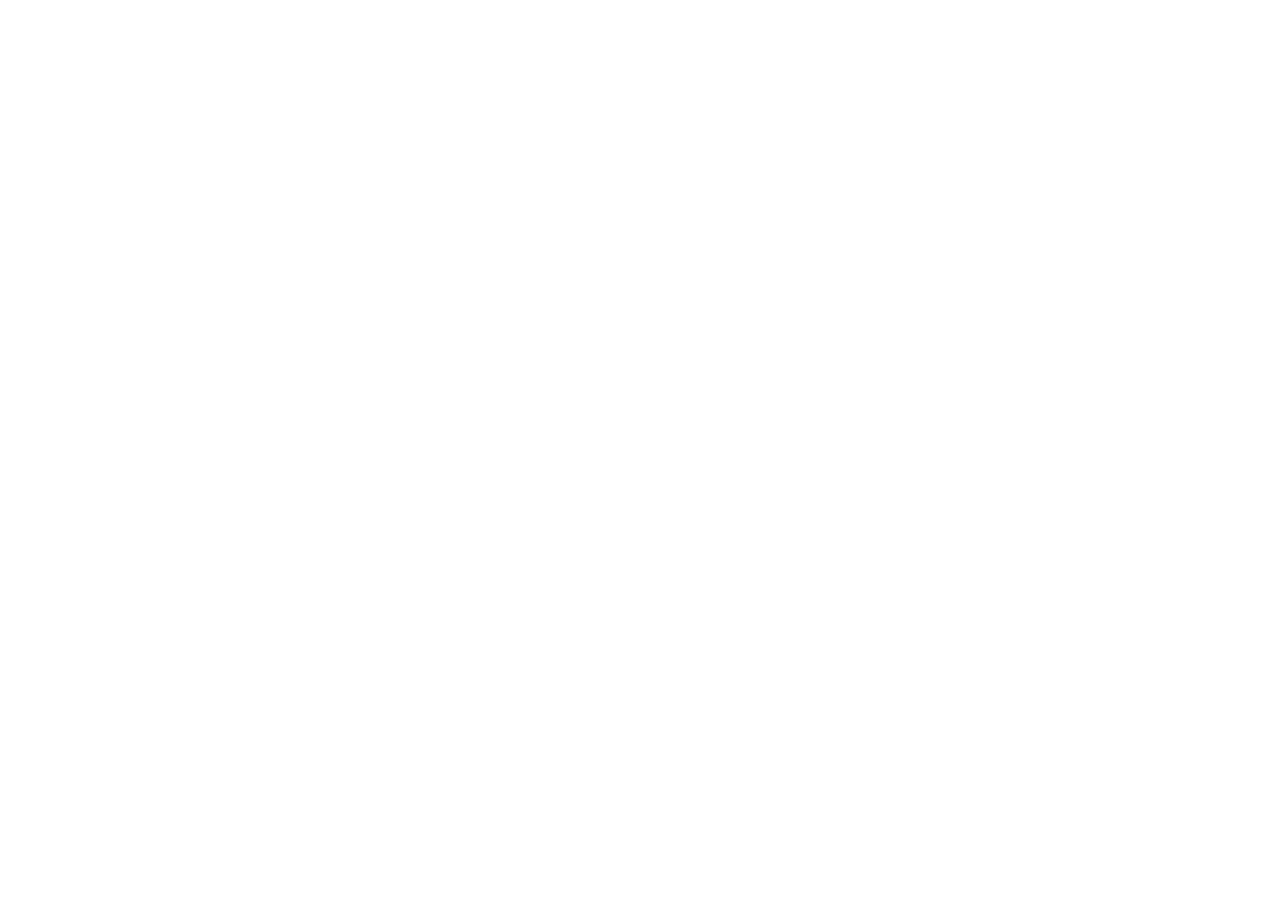
==== index.html @ 4f350e32 "feat: add basic file structure (Sun, May 15, 2022 02:07:50 PM)" ====
<!DOCTYPE html>
<html lang="en">
  <head>
    <meta charset="UTF-8" />
    <meta http-equiv="X-UA-Compatible" content="IE=edge" />
    <meta name="viewport" content="width=device-width, initial-scale=1.0" />
    <title>CSS Mem Slider</title>
    <link rel="stylesheet" href="css/style.css" />
  </head>
  <body>
  </body>
</html>
---- css/style.css ----
:root {

}

* {
  box-sizing: border-box;
}

body,
ul,
figure,
figcaption,
picture {
  margin: 0;
  padding: 0;
}

img {
  margin: 0;
}

ul {
  list-style-type: none;
}

[type="radio"] {
  display: flex;
  width: 0;
  height: 0;
  margin: 0;
}
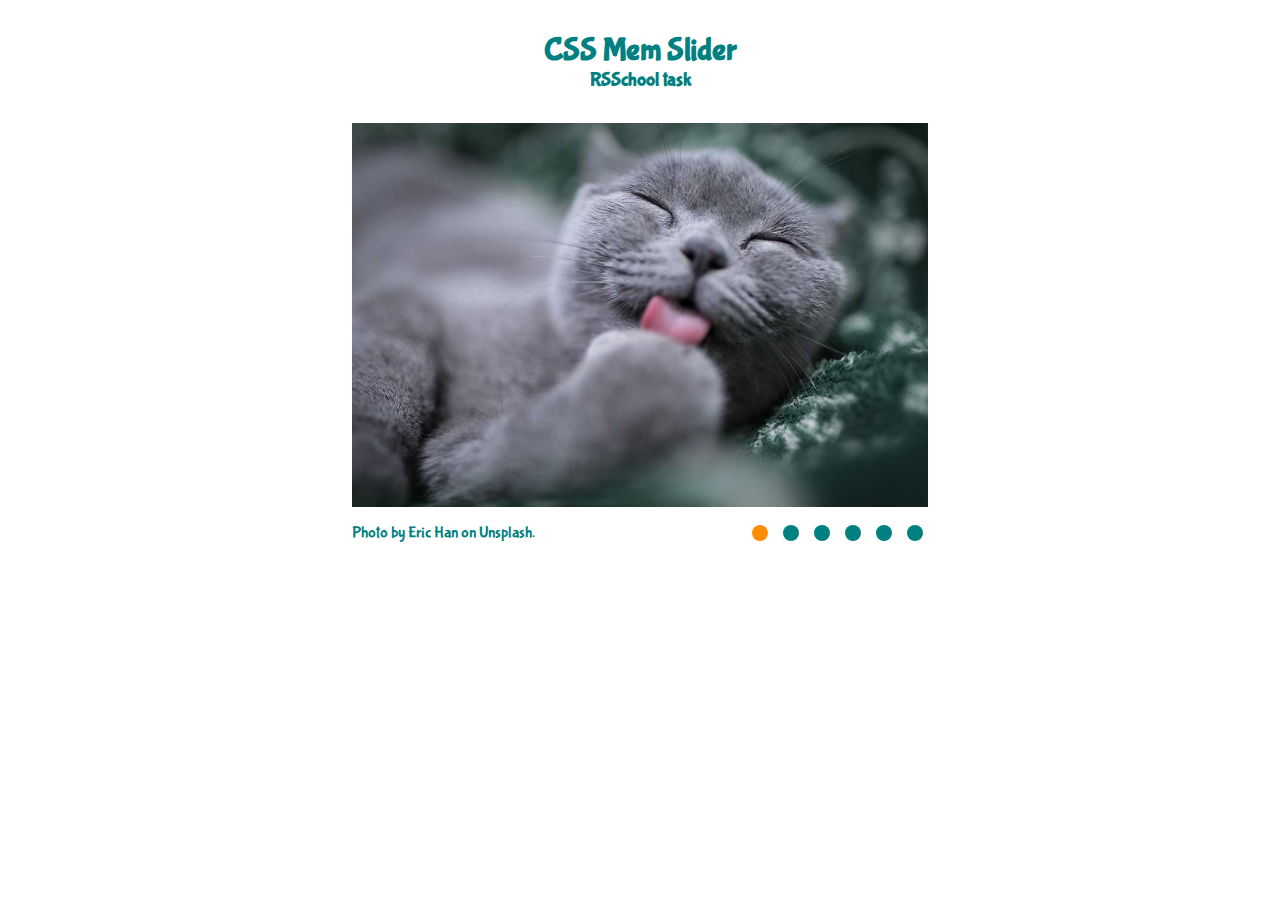
==== commit f39d5884: "feat: add basic html, css, image, include google fonts (Sun, May 15, 2022 03:07:11 PM)" ====
--- a/index.html
+++ b/index.html
@@ -5,8 +5,56 @@
     <meta http-equiv="X-UA-Compatible" content="IE=edge" />
     <meta name="viewport" content="width=device-width, initial-scale=1.0" />
     <title>CSS Mem Slider</title>
+    <link rel="preconnect" href="https://fonts.googleapis.com">
+    <link rel="preconnect" href="https://fonts.gstatic.com" crossorigin>
+    <link href="https://fonts.googleapis.com/css2?family=Bubblegum+Sans&display=swap" rel="stylesheet">
     <link rel="stylesheet" href="css/style.css" />
   </head>
   <body>
+    <header>
+      <h1>CSS Mem Slider</h1>
+      <h3>RSSchool task</h3>
+    </header>
+    <main class="slider">
+      <input id="slide-1" type="radio" name="slides" checked/>
+      <input id="slide-2" type="radio" name="slides"/>
+      <input id="slide-3" type="radio" name="slides"/>
+      <input id="slide-4" type="radio" name="slides"/>
+      <input id="slide-5" type="radio" name="slides"/>
+      <input id="slide-6" type="radio" name="slides"/>
+      <ul class="slider__images">
+        <li>
+          <picture>
+            <img src="images/eric-han-Hd7vwFzZpH0-unsplash-960.jpg" alt="Photo by Eric Han on Unsplash"/>
+          </picture>
+        </li>
+      </ul>
+      <div class="slider__inner">
+        <ul class="slider__captions">
+          <li><p>Photo by <a href="https://unsplash.com/@madeyes" target="_blank">Eric Han</a> on <a href="https://unsplash.com/" target="_blank">Unsplash</a>.</p></li>
+        </ul>
+        <ul class="slider__navigation">
+          <li>
+            <label for="slide-1"><span></span></label>
+          </li>
+          <li>
+            <label for="slide-2"><span></span></label>
+          </li>
+          <li>
+            <label for="slide-3"><span></span></label>
+          </li>
+          <li>
+            <label for="slide-4"><span></span></label>
+          </li>
+          <li>
+            <label for="slide-5"><span></span></label>
+          </li>
+          <li>
+            <label for="slide-6"><span></span></label>
+          </li>
+          
+        </ul>
+      </div>
+    </main>
   </body>
 </html>
--- a/css/style.css
+++ b/css/style.css
@@ -1,5 +1,20 @@
+/* 
+  1200px => 75rem
+  960px => 60rem
+  640px => 40rem
+*/
+
 :root {
+  /* Sizes */
+    --container-width: 40rem;
+    --container-gap: 2rem;
+    --navigation__gap: .3125rem; /* 10px */
+    --button--size: 2rem;
 
+  /* Colora */
+  --color--1: teal;
+  --color--2: darkorange;
+  --color--link: var(--color--2);
 }
 
 * {
@@ -10,17 +25,41 @@
 ul,
 figure,
 figcaption,
-picture {
+picture,
+p,
+h1,
+h3 {
   margin: 0;
   padding: 0;
 }
 
+body {
+  font-family: 'Bubblegum Sans', cursive;
+  color: var(--color--1);
+}
+
+picture {
+  display: block;
+  font-size: 0; /* fix fantom bottom margin */
+}
+
 img {
   margin: 0;
+  width: 100%;
 }
 
 ul {
   list-style-type: none;
+}
+
+a {
+  text-decoration: none;
+  color: currentColor;  
+  transition: color .3s;
+}
+
+a:hover {
+  color: var(--color--link);
 }
 
 [type="radio"] {
@@ -29,3 +68,112 @@
   height: 0;
   margin: 0;
 }
+
+header {
+  padding: 2rem var(--container-gap);
+  text-align: center;
+}
+
+/* 
+  Container 
+*/
+header,
+.slider {
+  max-width: var(--container-width);
+  margin: 0 auto;
+}
+
+.slider {
+  padding: 0 var(--container-gap);
+}
+
+.slider__inner {
+  display: flex;
+  justify-content: space-between;
+  align-items: center;
+}
+
+/* 
+  Images 
+*/
+
+.slider__images {}
+
+/* 
+  Captions 
+*/
+
+.slider__captions {
+  display: flex;
+  flex: 1 0 auto;
+  padding: 1rem 1rem 1rem 0;
+}
+
+.slider__captions li {
+  /* opacity: 0; */
+}
+
+/* 
+  Navigation 
+*/
+
+.slider__navigation {
+  display: flex;
+  flex-direction: row;
+}
+
+.slider__navigation li {
+}
+
+.slider__navigation li:not(:last-child) {
+  margin-right: var(--navigation__gap);
+}
+
+label {
+  display: flex;
+  justify-content: center;
+  align-items: center;
+  height: var(--button--size);
+  cursor: pointer;
+}
+
+label span {
+  display: block;
+  width: 1rem;
+  height: 1rem;
+  margin: 0 .3125rem;
+  border-radius: 50%;
+  background-color: currentColor;
+}
+
+/* 
+  Actions 
+*/
+
+#slide-1:checked ~ .slider__inner li:nth-child(1) span {
+  background-color: var(--color--2);
+}
+#slide-2:checked ~ .slider__inner li:nth-child(2) span {
+  background-color: var(--color--2);
+}
+#slide-3:checked ~ .slider__inner li:nth-child(3) span {
+  background-color: var(--color--2);
+}
+#slide-4:checked ~ .slider__inner li:nth-child(4) span {
+  background-color: var(--color--2);
+}
+#slide-5:checked ~ .slider__inner li:nth-child(5) span {
+  background-color: var(--color--2);
+}
+#slide-6:checked ~ .slider__inner li:nth-child(6) span {
+  background-color: var(--color--2);
+}
+
+/* 
+  Animations 
+*/
+
+@keyframes animationName {
+  0% {}
+  100% {}
+}
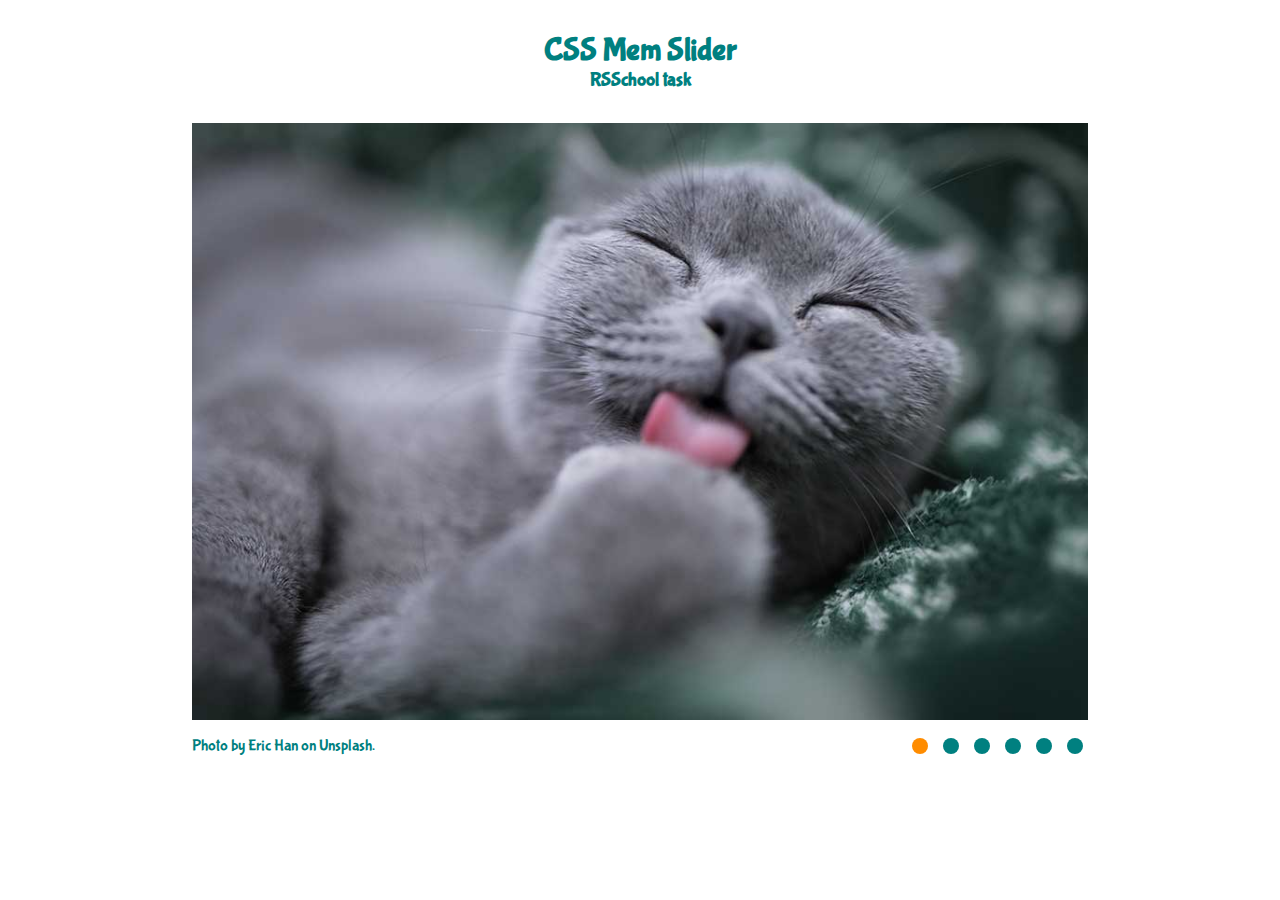
==== commit 00763c2d: "feat: add images, captions, customize slider functionality (Sun, May 15, 2022 03:52:53 PM)" ====
--- a/index.html
+++ b/index.html
@@ -28,10 +28,42 @@
             <img src="images/eric-han-Hd7vwFzZpH0-unsplash-960.jpg" alt="Photo by Eric Han on Unsplash"/>
           </picture>
         </li>
+        <li>
+          <picture>
+            <img src="images/jacalyn-beales-CKsDMYPDgCs-unsplash-960.jpg" alt="Photo by Jacalyn Beales on Unsplash"/>
+          </picture>
+        </li>
+        <li>
+          <picture>
+            <img src="images/manki-kim-2Nca6Aum17o-unsplash-960.jpg" alt="Photo by Manki Kim on Unsplash"/>
+          </picture>
+        </li>
+        <li>
+          <picture>
+            <img src="images/marko-blazevic-zBvVuRJ71vU-unsplash-960.jpg" alt="Photo by Marko Blažević on Unsplash"/>
+          </picture>
+        </li>
+        <li>
+          <picture>
+            <img src="images/tran-mau-tri-tam--81lVsfM4gQ-unsplash-960.jpg"  alt="Photo by Tran Mau Tri Tam on Unsplash"/>
+          </picture>
+        </li>
+        <li>
+          <picture>
+            <img src="images/yang-shuo-G4A14c4leT4-unsplash-960.jpg"  alt="Photo by Yang Shuo on Unsplash"/>
+          </picture>
+        </li>
+        
       </ul>
       <div class="slider__inner">
         <ul class="slider__captions">
           <li><p>Photo by <a href="https://unsplash.com/@madeyes" target="_blank">Eric Han</a> on <a href="https://unsplash.com/" target="_blank">Unsplash</a>.</p></li>
+          <li><p>Photo by <a href="https://unsplash.com/@jacalynbeales" target="_blank">Jacalyn Beales</a> on <a href="https://unsplash.com/" target="_blank">Unsplash</a>.</p></li>
+          <li><p>Photo by <a href="https://unsplash.com/@kimdonkey" target="_blank">Manki Kim</a> on <a href="https://unsplash.com/" target="_blank">Unsplash</a>.</p></li>
+          <li><p>Photo by <a href="https://unsplash.com/@kerber" target="_blank">Marko Blažević</a> on <a href="https://unsplash.com/" target="_blank">Unsplash</a>.</p></li>
+          <li><p>Photo by <a href="https://unsplash.com/@tranmautritam" target="_blank">Tran Mau Tri Tam</a> on <a href="https://unsplash.com/" target="_blank">Unsplash</a>.</p></li>
+          <li><p>Photo by <a href="https://unsplash.com/@yangshuo" target="_blank">Yang Shuo</a> on <a href="https://unsplash.com/" target="_blank">Unsplash</a>.</p></li>
+
         </ul>
         <ul class="slider__navigation">
           <li>
--- a/css/style.css
+++ b/css/style.css
@@ -6,7 +6,7 @@
 
 :root {
   /* Sizes */
-    --container-width: 40rem;
+    --container-width: 60rem;
     --container-gap: 2rem;
     --navigation__gap: .3125rem; /* 10px */
     --button--size: 2rem;
@@ -97,7 +97,25 @@
   Images 
 */
 
-.slider__images {}
+.slider__images {
+  display: flex;
+}
+
+.slider__images > li {
+  opacity: 0;
+}
+
+.slider__images > li:nth-child(1) {
+  margin-left: 0;
+}
+
+.slider__images > li:nth-child(2),
+.slider__images > li:nth-child(3),
+.slider__images > li:nth-child(4),
+.slider__images > li:nth-child(5),
+.slider__images > li:nth-child(6) {
+  margin-left: -100%;  
+}
 
 /* 
   Captions 
@@ -105,12 +123,24 @@
 
 .slider__captions {
   display: flex;
+  /* flex: 1 0 auto; */
+  padding: 1rem 1rem 1rem 0;
+}
+
+.slider__captions li {
+  width: 100%;
   flex: 1 0 auto;
-  padding: 1rem 1rem 1rem 0;
-}
-
-.slider__captions li {
-  /* opacity: 0; */
+  opacity: 0;
+}
+
+.slider__captions > li:nth-child(1) {}
+
+.slider__captions > li:nth-child(2),
+.slider__captions > li:nth-child(3),
+.slider__captions > li:nth-child(4),
+.slider__captions > li:nth-child(5),
+.slider__captions > li:nth-child(6) {
+  margin-left: -100%;  
 }
 
 /* 
@@ -150,6 +180,40 @@
   Actions 
 */
 
+/* images, captions */
+
+
+#slide-1:checked ~ .slider__images > :nth-child(1),
+#slide-1:checked ~ .slider__inner > .slider__captions li:nth-child(1) {
+  opacity: 1;
+}
+#slide-2:checked ~ .slider__images > :nth-child(2),
+#slide-2:checked ~ .slider__inner > .slider__captions li:nth-child(2) {
+  opacity: 1;
+}
+
+#slide-3:checked ~ .slider__images > :nth-child(3),
+#slide-3:checked ~ .slider__inner > .slider__captions li:nth-child(3) {
+  opacity: 1;
+}
+
+#slide-4:checked ~ .slider__images > :nth-child(4),
+#slide-4:checked ~ .slider__inner > .slider__captions li:nth-child(4) {
+  opacity: 1;
+}
+
+#slide-5:checked ~ .slider__images > :nth-child(5),
+#slide-5:checked ~ .slider__inner > .slider__captions li:nth-child(5) {
+  opacity: 1;
+}
+
+#slide-6:checked ~ .slider__images > :nth-child(6),
+#slide-6:checked ~ .slider__inner > .slider__captions li:nth-child(6) {
+  opacity: 1;
+}
+
+/* navigation */
+
 #slide-1:checked ~ .slider__inner li:nth-child(1) span {
   background-color: var(--color--2);
 }
@@ -168,6 +232,7 @@
 #slide-6:checked ~ .slider__inner li:nth-child(6) span {
   background-color: var(--color--2);
 }
+
 
 /* 
   Animations 
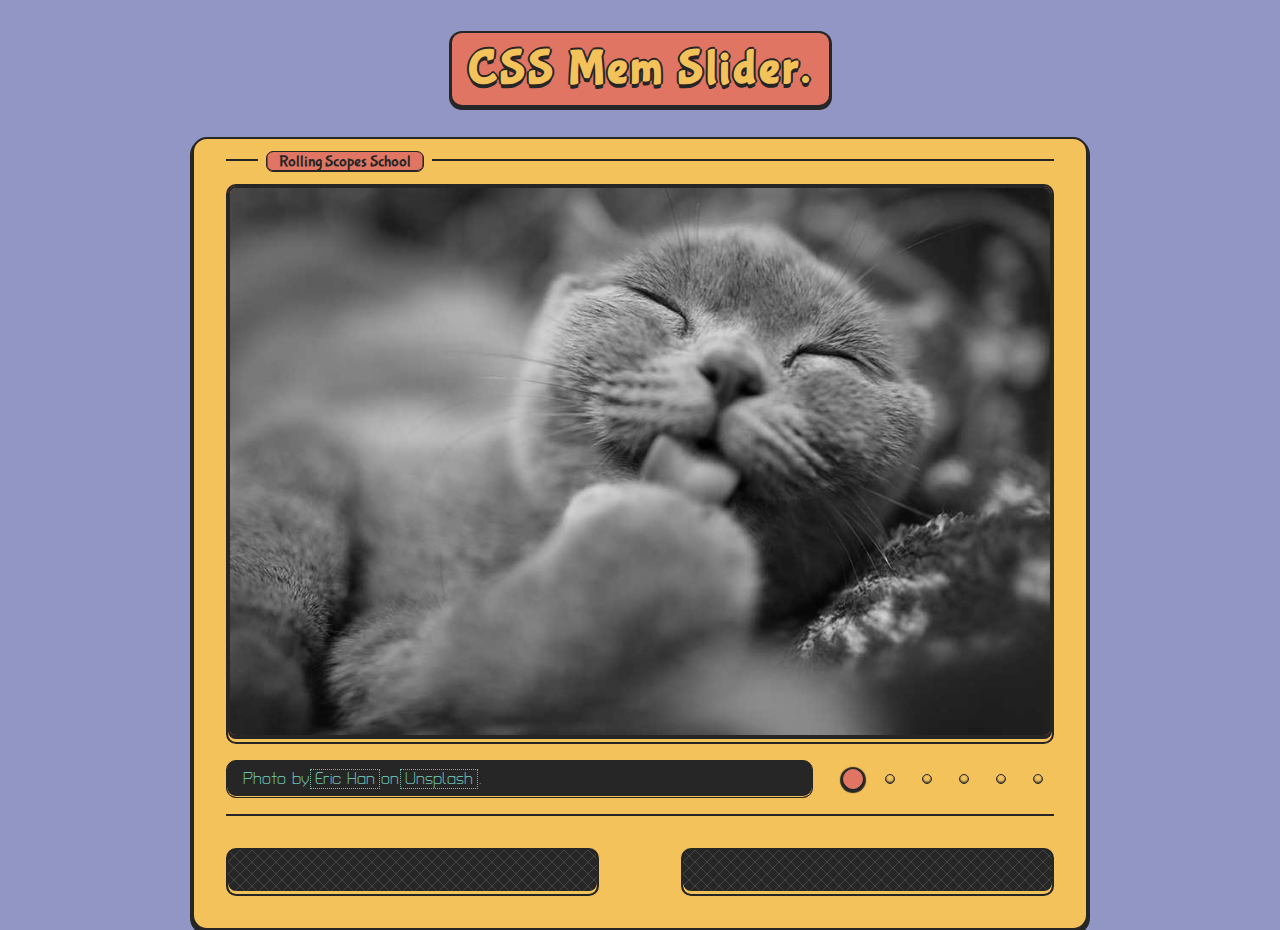
==== commit c80897ee: "refactor: change colors, add new styles, add new font (Mon, May 16, 2022 09:51:20 PM)" ====
--- a/index.html
+++ b/index.html
@@ -7,85 +7,94 @@
     <title>CSS Mem Slider</title>
     <link rel="preconnect" href="https://fonts.googleapis.com">
     <link rel="preconnect" href="https://fonts.gstatic.com" crossorigin>
-    <link href="https://fonts.googleapis.com/css2?family=Bubblegum+Sans&display=swap" rel="stylesheet">
+    <link href="https://fonts.googleapis.com/css2?family=Bubblegum+Sans&family=Turret+Road&display=swap" rel="stylesheet">
     <link rel="stylesheet" href="css/style.css" />
   </head>
   <body>
     <header>
-      <h1>CSS Mem Slider</h1>
-      <h3>RSSchool task</h3>
+      <h1>CSS Mem Slider.</h1>
     </header>
-    <main class="slider">
-      <input id="slide-1" type="radio" name="slides" checked/>
-      <input id="slide-2" type="radio" name="slides"/>
-      <input id="slide-3" type="radio" name="slides"/>
-      <input id="slide-4" type="radio" name="slides"/>
-      <input id="slide-5" type="radio" name="slides"/>
-      <input id="slide-6" type="radio" name="slides"/>
-      <ul class="slider__images">
-        <li>
-          <picture>
-            <img src="images/eric-han-Hd7vwFzZpH0-unsplash-960.jpg" alt="Photo by Eric Han on Unsplash"/>
-          </picture>
-        </li>
-        <li>
-          <picture>
-            <img src="images/jacalyn-beales-CKsDMYPDgCs-unsplash-960.jpg" alt="Photo by Jacalyn Beales on Unsplash"/>
-          </picture>
-        </li>
-        <li>
-          <picture>
-            <img src="images/manki-kim-2Nca6Aum17o-unsplash-960.jpg" alt="Photo by Manki Kim on Unsplash"/>
-          </picture>
-        </li>
-        <li>
-          <picture>
-            <img src="images/marko-blazevic-zBvVuRJ71vU-unsplash-960.jpg" alt="Photo by Marko Blažević on Unsplash"/>
-          </picture>
-        </li>
-        <li>
-          <picture>
-            <img src="images/tran-mau-tri-tam--81lVsfM4gQ-unsplash-960.jpg"  alt="Photo by Tran Mau Tri Tam on Unsplash"/>
-          </picture>
-        </li>
-        <li>
-          <picture>
-            <img src="images/yang-shuo-G4A14c4leT4-unsplash-960.jpg"  alt="Photo by Yang Shuo on Unsplash"/>
-          </picture>
-        </li>
-        
-      </ul>
-      <div class="slider__inner">
-        <ul class="slider__captions">
-          <li><p>Photo by <a href="https://unsplash.com/@madeyes" target="_blank">Eric Han</a> on <a href="https://unsplash.com/" target="_blank">Unsplash</a>.</p></li>
-          <li><p>Photo by <a href="https://unsplash.com/@jacalynbeales" target="_blank">Jacalyn Beales</a> on <a href="https://unsplash.com/" target="_blank">Unsplash</a>.</p></li>
-          <li><p>Photo by <a href="https://unsplash.com/@kimdonkey" target="_blank">Manki Kim</a> on <a href="https://unsplash.com/" target="_blank">Unsplash</a>.</p></li>
-          <li><p>Photo by <a href="https://unsplash.com/@kerber" target="_blank">Marko Blažević</a> on <a href="https://unsplash.com/" target="_blank">Unsplash</a>.</p></li>
-          <li><p>Photo by <a href="https://unsplash.com/@tranmautritam" target="_blank">Tran Mau Tri Tam</a> on <a href="https://unsplash.com/" target="_blank">Unsplash</a>.</p></li>
-          <li><p>Photo by <a href="https://unsplash.com/@yangshuo" target="_blank">Yang Shuo</a> on <a href="https://unsplash.com/" target="_blank">Unsplash</a>.</p></li>
-
-        </ul>
-        <ul class="slider__navigation">
+    <main>
+      <div class="slider">
+        <div class="slider__topbar">
+          <hr>
+          <span>Rolling Scopes School</span>
+          <hr>
+        </div>
+        <input id="slide-1" type="radio" name="slides" checked/>
+        <input id="slide-2" type="radio" name="slides"/>
+        <input id="slide-3" type="radio" name="slides"/>
+        <input id="slide-4" type="radio" name="slides"/>
+        <input id="slide-5" type="radio" name="slides"/>
+        <input id="slide-6" type="radio" name="slides"/>
+        <ul class="slider__images">
           <li>
-            <label for="slide-1"><span></span></label>
+            <picture>
+              <img src="images/eric-han-Hd7vwFzZpH0-unsplash-960.jpg" alt="Photo by Eric Han on Unsplash"/>
+            </picture>
           </li>
           <li>
-            <label for="slide-2"><span></span></label>
+            <picture>
+              <img src="images/jacalyn-beales-CKsDMYPDgCs-unsplash-960.jpg" alt="Photo by Jacalyn Beales on Unsplash"/>
+            </picture>
           </li>
           <li>
-            <label for="slide-3"><span></span></label>
+            <picture>
+              <img src="images/manki-kim-2Nca6Aum17o-unsplash-960.jpg" alt="Photo by Manki Kim on Unsplash"/>
+            </picture>
           </li>
           <li>
-            <label for="slide-4"><span></span></label>
+            <picture>
+              <img src="images/marko-blazevic-zBvVuRJ71vU-unsplash-960.jpg" alt="Photo by Marko Blažević on Unsplash"/>
+            </picture>
           </li>
           <li>
-            <label for="slide-5"><span></span></label>
+            <picture>
+              <img src="images/tran-mau-tri-tam--81lVsfM4gQ-unsplash-960.jpg"  alt="Photo by Tran Mau Tri Tam on Unsplash"/>
+            </picture>
           </li>
           <li>
-            <label for="slide-6"><span></span></label>
+            <picture>
+              <img src="images/yang-shuo-G4A14c4leT4-unsplash-960.jpg"  alt="Photo by Yang Shuo on Unsplash"/>
+            </picture>
           </li>
           
         </ul>
+        <div class="slider__inner">
+          <ul class="slider__captions">
+            <li><p><span>Photo by<a href="https://unsplash.com/@madeyes" target="_blank">Eric Han</a>on<a href="https://unsplash.com/" target="_blank">Unsplash</a>.</span></p></li>
+            <li><p><span>Photo by <a href="https://unsplash.com/@jacalynbeales" target="_blank">Jacalyn Beales</a> on <a href="https://unsplash.com/" target="_blank">Unsplash</a>.</span></p></li>
+            <li><p><span>Photo by <a href="https://unsplash.com/@kimdonkey" target="_blank">Manki Kim</a> on <a href="https://unsplash.com/" target="_blank">Unsplash</a>.</span></p></li>
+            <li><p><span>Photo by <a href="https://unsplash.com/@kerber" target="_blank">Marko Blažević</a> on <a href="https://unsplash.com/" target="_blank">Unsplash</a>.</span></p></li>
+            <li><p><span>Photo by <a href="https://unsplash.com/@tranmautritam" target="_blank">Tran Mau Tri Tam</a> on <a href="https://unsplash.com/" target="_blank">Unsplash</a>.</span></p></li>
+            <li><p><span>Photo by <a href="https://unsplash.com/@yangshuo" target="_blank">Yang Shuo</a> on <a href="https://unsplash.com/" target="_blank">Unsplash</a>.</span></p></li>
+
+          </ul>
+          <ul class="slider__navigation">
+            <li>
+              <label for="slide-1"><span></span></label>
+            </li>
+            <li>
+              <label for="slide-2"><span></span></label>
+            </li>
+            <li>
+              <label for="slide-3"><span></span></label>
+            </li>
+            <li>
+              <label for="slide-4"><span></span></label>
+            </li>
+            <li>
+              <label for="slide-5"><span></span></label>
+            </li>
+            <li>
+              <label for="slide-6"><span></span></label>
+            </li>            
+          </ul>
+        </div>
+        <div class="slider__bottombar">
+          <div></div>
+          <div></div>
+        </div>
       </div>
     </main>
   </body>
--- a/css/style.css
+++ b/css/style.css
@@ -12,9 +12,15 @@
     --button--size: 2rem;
 
   /* Colora */
-  --color--1: teal;
-  --color--2: darkorange;
-  --color--link: var(--color--2);
+  --color--1: #E07563;
+  --color--2: #9296C4;
+  --color--3: #6BBEAA;
+/*   --color--4: #7FC3D0; */
+  --color--5: #F3C25B;
+  --color--6: #D2DE11;
+  --color--7: #262626;
+  --color--link: var(--color--1);
+  --shadow--main: inset 0 -.1875rem var(--color--5);
 }
 
 * {
@@ -33,9 +39,14 @@
   padding: 0;
 }
 
+html {
+  height: 100%;
+}
+
 body {
   font-family: 'Bubblegum Sans', cursive;
-  color: var(--color--1);
+  background: var(--color--2);
+  color: var(--color--7);
 }
 
 picture {
@@ -53,13 +64,21 @@
 }
 
 a {
+  display: inline-block;
+  padding: 0 .25rem;
+  margin: 0 .0625rem;
+  border: 0 dotted transparent;
+  /* border-width: 0.0625rem 0.0625rem 0.125rem 0.0625rem; */
+  border-width: 0.0625rem;
   text-decoration: none;
   color: currentColor;  
-  transition: color .3s;
+  transition: all .2s ease-out;
+  border-color: currentColor;
 }
 
 a:hover {
-  color: var(--color--link);
+  color: var(--color--6);
+  /* border-color: var(--color--3); */
 }
 
 [type="radio"] {
@@ -74,24 +93,81 @@
   text-align: center;
 }
 
+h1 {
+  font-size: 3rem;
+  letter-spacing: .1875rem;
+  color: var(--color--5);
+  text-shadow:  0 0.125rem 0 var(--color--7),
+                0 -0.125rem 0 var(--color--7),
+                0.125rem 0 0 var(--color--7),
+                -0.125rem 0 0 var(--color--7),
+                0 0 0.125rem var(--color--7),
+                0 0.25rem 0 var(--color--7);
+
+    display: inline-block;
+    background: var(--color--1);
+    padding: 0.5rem 1rem;
+    border: 0 solid var(--color--7);
+    border-radius: 0.625rem;
+    box-shadow: 0 2px 0 3px var(--color--7);
+    border-top-width: 0.0625rem;
+}
+
 /* 
   Container 
 */
+
 header,
-.slider {
+main {
   max-width: var(--container-width);
   margin: 0 auto;
 }
 
+main {
+  padding: 0 var(--container-gap);
+}
+
 .slider {
-  padding: 0 var(--container-gap);
+  padding: .75rem 2rem 1rem;
+  background: var(--color--5);
+  border: 0.125rem solid var(--color--7);
+  border-radius: 0.9375rem;
+  box-shadow: 0 3px 0 2px var(--color--7), 0 50px 0px -35px var(--color--7);
+}
+
+.slider__topbar {
+  display: flex;
+  padding-bottom: 0.25rem;
+}
+
+.slider__topbar span {
+  display: inline-block;
+  margin: 0 .5rem .5rem;
+  padding: 0 .75rem;
+  background-color: var(--color--1);
+  border: .0625rem solid var(--color--7);
+  border-radius: 7px;
+  box-shadow: inset 0 -.03125rem 0 .03125rem var(--color--7);
+}
+
+.slider__topbar hr {
+  height: 0;
+  border: 1px solid var(--color--7);
+}
+
+.slider__topbar > hr:first-child {
+  width: 2rem;
+}
+
+.slider__topbar > hr:last-child {
+   flex: 1 1 auto;
 }
 
 .slider__inner {
   display: flex;
-  justify-content: space-between;
-  align-items: center;
-}
+  margin-bottom: 1rem;
+}
+
 
 /* 
   Images 
@@ -99,10 +175,18 @@
 
 .slider__images {
   display: flex;
+  margin-bottom: 1rem;
+  padding: 0 0 .1875rem;
+  background: var(--color--1);
+  border: 0.125rem solid var(--color--7);
+  border-radius: .625rem;
+  box-shadow: var(--shadow--main);
 }
 
 .slider__images > li {
   opacity: 0;
+  visibility: hidden;
+  /* animation: flash .5s; */
 }
 
 .slider__images > li:nth-child(1) {
@@ -117,20 +201,57 @@
   margin-left: -100%;  
 }
 
+img {
+  filter: grayscale(1);
+}
+
+picture {
+  border-radius: .5rem;
+  border: 0 solid var(--color--7);
+  border-width: 0.125rem 0.125rem 0.25rem 0.125rem;
+  overflow: hidden;
+}
+
 /* 
   Captions 
 */
 
 .slider__captions {
   display: flex;
+
+  /* display: inline-block; */
+    margin: 0;
+    padding: .5rem 1rem;
+    background: var(--color--7);
+    border: .0625rem solid var(--color--7);
+    border-radius: 10px;
+    box-shadow: inset 0 -.0625rem 0 0 var(--color--5);
   /* flex: 1 0 auto; */
-  padding: 1rem 1rem 1rem 0;
+  /* padding: 1rem 1rem 1rem 0; */
+}
+/* .slider__captions {
+  padding: 0;
+} */
+.slider__captions p {
+  display: inline-block;
+  /* margin: 0; */
+  /* padding: .5rem 1rem; */
+  /* background: var(--color--3); */
+  /* border: .0625rem solid var(--color--7); */
+  /* border-radius: 7px; */
+  /* box-shadow: inset 0 -.0625rem 0 .0625rem var(--color--7); */
+  /* font-family: 'Codystar', cursive; */
+  font-family: 'Turret Road', cursive;
+  color: var(--color--3)
 }
 
 .slider__captions li {
+  display: flex;
+  align-items: center;
   width: 100%;
   flex: 1 0 auto;
   opacity: 0;
+  visibility: hidden;
 }
 
 .slider__captions > li:nth-child(1) {}
@@ -163,17 +284,49 @@
   display: flex;
   justify-content: center;
   align-items: center;
+  width: 2rem;
   height: var(--button--size);
   cursor: pointer;
 }
 
 label span {
   display: block;
-  width: 1rem;
-  height: 1rem;
+  width: .625rem;
+  height: .625rem;
   margin: 0 .3125rem;
+  border: 0.0625rem solid var(--color--7);
   border-radius: 50%;
-  background-color: currentColor;
+  box-shadow: inset 0 -1px 2px 0px var(--color--7);
+  transition: all .2s ease-out;
+}
+
+label:hover span {
+  width: 1.0rem;
+  height: 1.0rem;
+}
+
+/* 
+  Bottom bar
+*/
+
+.slider__bottombar {
+  display: flex;
+  justify-content: space-between;
+  padding: 2rem 0 1rem;
+  border: 0 solid var(--color--7);
+  border-top-width: 2px
+}
+
+.slider__bottombar div {
+  width: 45%;
+  height: 3rem;
+  background: linear-gradient(45deg, rgba(38,38,38,0) 46%,rgb(68,68,68) 46% 54%,rgba(38,38,38,0) 54%),
+      linear-gradient(-45deg, rgba(38,38,38,0) 46%,rgb(68,68,68) 46% 54%,rgba(38,38,38,0) 54%);
+  background-size: .75rem .75rem;
+  background-color: var(--color--7);
+  border-radius: 10px;
+  border: .125rem solid var(--color--7);
+  box-shadow: var(--shadow--main);
 }
 
 /* 
@@ -181,64 +334,182 @@
 */
 
 /* images, captions */
-
 
 #slide-1:checked ~ .slider__images > :nth-child(1),
 #slide-1:checked ~ .slider__inner > .slider__captions li:nth-child(1) {
   opacity: 1;
+  visibility: visible;
+  animation: flash .5s;
 }
 #slide-2:checked ~ .slider__images > :nth-child(2),
 #slide-2:checked ~ .slider__inner > .slider__captions li:nth-child(2) {
   opacity: 1;
+  visibility: visible;
+  animation: flash .5s;
 }
 
 #slide-3:checked ~ .slider__images > :nth-child(3),
 #slide-3:checked ~ .slider__inner > .slider__captions li:nth-child(3) {
   opacity: 1;
+  visibility: visible;
+  animation: flash .5s;
 }
 
 #slide-4:checked ~ .slider__images > :nth-child(4),
 #slide-4:checked ~ .slider__inner > .slider__captions li:nth-child(4) {
   opacity: 1;
+  visibility: visible;
+  animation: flash .5s;
 }
 
 #slide-5:checked ~ .slider__images > :nth-child(5),
 #slide-5:checked ~ .slider__inner > .slider__captions li:nth-child(5) {
   opacity: 1;
+  visibility: visible;
+  animation: flash .5s;
 }
 
 #slide-6:checked ~ .slider__images > :nth-child(6),
 #slide-6:checked ~ .slider__inner > .slider__captions li:nth-child(6) {
   opacity: 1;
+  visibility: visible;
+  animation: flash .5s;
 }
 
 /* navigation */
 
-#slide-1:checked ~ .slider__inner li:nth-child(1) span {
-  background-color: var(--color--2);
-}
-#slide-2:checked ~ .slider__inner li:nth-child(2) span {
-  background-color: var(--color--2);
-}
-#slide-3:checked ~ .slider__inner li:nth-child(3) span {
-  background-color: var(--color--2);
-}
-#slide-4:checked ~ .slider__inner li:nth-child(4) span {
-  background-color: var(--color--2);
-}
-#slide-5:checked ~ .slider__inner li:nth-child(5) span {
-  background-color: var(--color--2);
-}
-#slide-6:checked ~ .slider__inner li:nth-child(6) span {
-  background-color: var(--color--2);
-}
-
+#slide-1:checked ~ .slider__inner .slider__navigation li:nth-child(1) span,
+#slide-2:checked ~ .slider__inner .slider__navigation li:nth-child(2) span,
+#slide-3:checked ~ .slider__inner .slider__navigation li:nth-child(3) span,
+#slide-4:checked ~ .slider__inner .slider__navigation li:nth-child(4) span,
+#slide-5:checked ~ .slider__inner .slider__navigation li:nth-child(5) span,
+#slide-6:checked ~ .slider__inner .slider__navigation li:nth-child(6) span {
+  width: 1.25rem;
+  height: 1.25rem;
+  background-color: var(--color--1);
+  border-color: var(--color--1);
+  box-shadow: 0 1px 1px 3px var(--color--7);
+}
+
+#slide-1:checked ~ .slider__inner .slider__navigation li:nth-child(1):hover label,
+#slide-2:checked ~ .slider__inner .slider__navigation li:nth-child(2):hover label,
+#slide-3:checked ~ .slider__inner .slider__navigation li:nth-child(3):hover label,
+#slide-4:checked ~ .slider__inner .slider__navigation li:nth-child(4):hover label,
+#slide-5:checked ~ .slider__inner .slider__navigation li:nth-child(5):hover label,
+#slide-6:checked ~ .slider__inner .slider__navigation li:nth-child(6):hover label {
+    cursor: default;
+}
 
 /* 
   Animations 
 */
 
-@keyframes animationName {
-  0% {}
-  100% {}
-}
+@keyframes flash {
+  0% {
+    opacity: 0;
+    visibility: hidden;
+  }
+  100% {
+    opacity: 1;
+    visibility: visible;
+  }
+}
+@-webkit-keyframes flash {
+  0% {
+    opacity: 0;
+  }
+  100% {
+    opacity: 1;
+  }
+}
+
+/* 
+  Media queriess
+*/
+
+@media (min-width: 40rem) {
+  .slider__inner {
+    justify-content: space-between;
+    align-items: center;
+  }
+
+  .slider__captions {
+    flex: 1 1 0rem;
+    min-width: 0;
+    margin-right: 1.5rem;
+  }
+
+  .slider__navigation {
+    flex: 0 0 auto;
+    max-width: 100%;
+  }
+}
+
+@media (min-width: 40rem) and (max-width: 59.9375rem) {
+  header {
+    padding-bottom: 1.5rem;
+  }
+
+  h1 {
+    margin-bottom: 0.5rem;
+    font-size: 2.5rem;
+  }
+}
+
+@media (max-width: 39.9375rem) {
+  :root {
+    --container-width: 40rem;
+    --container-gap: .625rem;
+  }
+
+  header {
+    /* padding-top: 1rem; */
+    padding-bottom: 1rem;
+  }
+
+  h1 {
+    font-size: 2rem;
+  }
+
+  .slider {
+    padding-left: 1.5rem;
+    padding-right: 1.5rem;
+  }
+
+  .slider__inner {
+    flex-direction: column-reverse;
+    text-align: center;
+  }
+
+  .slider__captions {
+    padding-right: 0;
+  }
+
+  .slider__captions li {
+    width: 100%;
+    justify-content: center;
+  }
+
+  .slider__navigation {
+    margin-bottom: 1rem;
+    justify-content: center;
+  }
+
+  .slider__bottombar {
+    padding-top: 1.5rem;
+  }
+
+  .slider__bottombar div:first-child {
+    width: 100%;
+  }
+
+  .slider__bottombar div:last-child {
+    width: 0;
+    height: 0;
+    opacity: 0;
+    visibility: hidden;
+    border-width: 0;
+  }
+}
+
+@media (min-width: 60rem) {}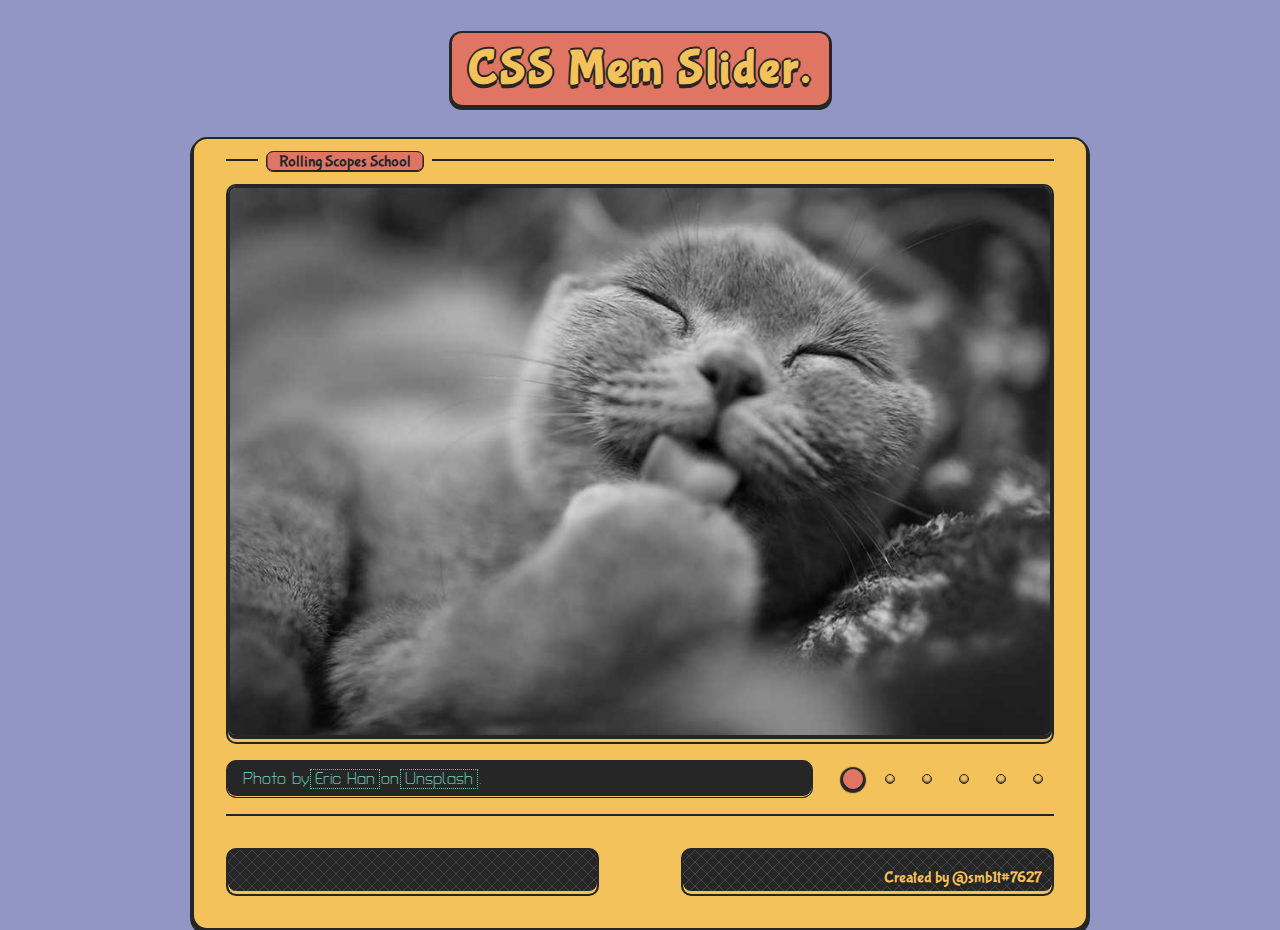
==== commit 9c0a668e: "feat: add favicon, remove unnecessary css, add sign in html (Mon, May 16, 2022 10:28:37 PM)" ====
--- a/index.html
+++ b/index.html
@@ -5,6 +5,10 @@
     <meta http-equiv="X-UA-Compatible" content="IE=edge" />
     <meta name="viewport" content="width=device-width, initial-scale=1.0" />
     <title>CSS Mem Slider</title>
+    <link rel="apple-touch-icon" sizes="180x180" href="/apple-touch-icon.png">
+    <link rel="icon" type="image/png" sizes="32x32" href="/favicon-32x32.png">
+    <link rel="icon" type="image/png" sizes="16x16" href="/favicon-16x16.png">
+    <link rel="manifest" href="/site.webmanifest">
     <link rel="preconnect" href="https://fonts.googleapis.com">
     <link rel="preconnect" href="https://fonts.gstatic.com" crossorigin>
     <link href="https://fonts.googleapis.com/css2?family=Bubblegum+Sans&family=Turret+Road&display=swap" rel="stylesheet">
@@ -16,7 +20,7 @@
     </header>
     <main>
       <div class="slider">
-        <div class="slider__topbar">
+        <div class="slider__topbar flex-container">
           <hr>
           <span>Rolling Scopes School</span>
           <hr>
@@ -27,7 +31,7 @@
         <input id="slide-4" type="radio" name="slides"/>
         <input id="slide-5" type="radio" name="slides"/>
         <input id="slide-6" type="radio" name="slides"/>
-        <ul class="slider__images">
+        <ul class="slider__images flex-container">
           <li>
             <picture>
               <img src="images/eric-han-Hd7vwFzZpH0-unsplash-960.jpg" alt="Photo by Eric Han on Unsplash"/>
@@ -60,17 +64,16 @@
           </li>
           
         </ul>
-        <div class="slider__inner">
-          <ul class="slider__captions">
+        <div class="slider__controls flex-container">
+          <ul class="slider__captions flex-container">
             <li><p><span>Photo by<a href="https://unsplash.com/@madeyes" target="_blank">Eric Han</a>on<a href="https://unsplash.com/" target="_blank">Unsplash</a>.</span></p></li>
             <li><p><span>Photo by <a href="https://unsplash.com/@jacalynbeales" target="_blank">Jacalyn Beales</a> on <a href="https://unsplash.com/" target="_blank">Unsplash</a>.</span></p></li>
             <li><p><span>Photo by <a href="https://unsplash.com/@kimdonkey" target="_blank">Manki Kim</a> on <a href="https://unsplash.com/" target="_blank">Unsplash</a>.</span></p></li>
             <li><p><span>Photo by <a href="https://unsplash.com/@kerber" target="_blank">Marko Blažević</a> on <a href="https://unsplash.com/" target="_blank">Unsplash</a>.</span></p></li>
             <li><p><span>Photo by <a href="https://unsplash.com/@tranmautritam" target="_blank">Tran Mau Tri Tam</a> on <a href="https://unsplash.com/" target="_blank">Unsplash</a>.</span></p></li>
             <li><p><span>Photo by <a href="https://unsplash.com/@yangshuo" target="_blank">Yang Shuo</a> on <a href="https://unsplash.com/" target="_blank">Unsplash</a>.</span></p></li>
-
           </ul>
-          <ul class="slider__navigation">
+          <ul class="slider__navigation flex-container">
             <li>
               <label for="slide-1"><span></span></label>
             </li>
@@ -91,9 +94,9 @@
             </li>            
           </ul>
         </div>
-        <div class="slider__bottombar">
+        <div class="slider__bottombar flex-container">
           <div></div>
-          <div></div>
+          <div class="flex-container"><span>Created by @smb1t#7627</span></div>
         </div>
       </div>
     </main>
--- a/css/style.css
+++ b/css/style.css
@@ -1,4 +1,6 @@
 /* 
+  CSS Mem slider
+
   1200px => 75rem
   960px => 60rem
   640px => 40rem
@@ -68,7 +70,6 @@
   padding: 0 .25rem;
   margin: 0 .0625rem;
   border: 0 dotted transparent;
-  /* border-width: 0.0625rem 0.0625rem 0.125rem 0.0625rem; */
   border-width: 0.0625rem;
   text-decoration: none;
   color: currentColor;  
@@ -78,7 +79,6 @@
 
 a:hover {
   color: var(--color--6);
-  /* border-color: var(--color--3); */
 }
 
 [type="radio"] {
@@ -94,6 +94,8 @@
 }
 
 h1 {
+  display: inline-block;
+  padding: 0.5rem 1rem;
   font-size: 3rem;
   letter-spacing: .1875rem;
   color: var(--color--5);
@@ -103,14 +105,11 @@
                 -0.125rem 0 0 var(--color--7),
                 0 0 0.125rem var(--color--7),
                 0 0.25rem 0 var(--color--7);
-
-    display: inline-block;
-    background: var(--color--1);
-    padding: 0.5rem 1rem;
-    border: 0 solid var(--color--7);
-    border-radius: 0.625rem;
-    box-shadow: 0 2px 0 3px var(--color--7);
-    border-top-width: 0.0625rem;
+  background: var(--color--1);
+  border: 0 solid var(--color--7);
+  border-top-width: 0.0625rem;
+  border-radius: 0.625rem;
+  box-shadow: 0 2px 0 3px var(--color--7);
 }
 
 /* 
@@ -125,6 +124,10 @@
 
 main {
   padding: 0 var(--container-gap);
+}
+
+.flex-container {
+  display: flex;
 }
 
 .slider {
@@ -136,7 +139,6 @@
 }
 
 .slider__topbar {
-  display: flex;
   padding-bottom: 0.25rem;
 }
 
@@ -163,21 +165,14 @@
    flex: 1 1 auto;
 }
 
-.slider__inner {
-  display: flex;
-  margin-bottom: 1rem;
-}
-
-
 /* 
   Images 
 */
 
 .slider__images {
-  display: flex;
   margin-bottom: 1rem;
   padding: 0 0 .1875rem;
-  background: var(--color--1);
+  background: var(--color--3);
   border: 0.125rem solid var(--color--7);
   border-radius: .625rem;
   box-shadow: var(--shadow--main);
@@ -217,30 +212,17 @@
 */
 
 .slider__captions {
-  display: flex;
-
-  /* display: inline-block; */
-    margin: 0;
-    padding: .5rem 1rem;
-    background: var(--color--7);
-    border: .0625rem solid var(--color--7);
-    border-radius: 10px;
-    box-shadow: inset 0 -.0625rem 0 0 var(--color--5);
-  /* flex: 1 0 auto; */
-  /* padding: 1rem 1rem 1rem 0; */
-}
-/* .slider__captions {
-  padding: 0;
-} */
+  margin: 0;
+  padding: .5rem 1rem;
+  background: var(--color--7);
+  border: .0625rem solid var(--color--7);
+  border-radius: 10px;
+  box-shadow: inset 0 -.0625rem 0 0 var(--color--5);
+
+}
+
 .slider__captions p {
   display: inline-block;
-  /* margin: 0; */
-  /* padding: .5rem 1rem; */
-  /* background: var(--color--3); */
-  /* border: .0625rem solid var(--color--7); */
-  /* border-radius: 7px; */
-  /* box-shadow: inset 0 -.0625rem 0 .0625rem var(--color--7); */
-  /* font-family: 'Codystar', cursive; */
   font-family: 'Turret Road', cursive;
   color: var(--color--3)
 }
@@ -254,8 +236,6 @@
   visibility: hidden;
 }
 
-.slider__captions > li:nth-child(1) {}
-
 .slider__captions > li:nth-child(2),
 .slider__captions > li:nth-child(3),
 .slider__captions > li:nth-child(4),
@@ -268,12 +248,12 @@
   Navigation 
 */
 
+.slider__controls {
+  margin-bottom: 1rem;
+}
+
 .slider__navigation {
-  display: flex;
   flex-direction: row;
-}
-
-.slider__navigation li {
 }
 
 .slider__navigation li:not(:last-child) {
@@ -310,7 +290,6 @@
 */
 
 .slider__bottombar {
-  display: flex;
   justify-content: space-between;
   padding: 2rem 0 1rem;
   border: 0 solid var(--color--7);
@@ -321,7 +300,7 @@
   width: 45%;
   height: 3rem;
   background: linear-gradient(45deg, rgba(38,38,38,0) 46%,rgb(68,68,68) 46% 54%,rgba(38,38,38,0) 54%),
-      linear-gradient(-45deg, rgba(38,38,38,0) 46%,rgb(68,68,68) 46% 54%,rgba(38,38,38,0) 54%);
+              linear-gradient(-45deg, rgba(38,38,38,0) 46%,rgb(68,68,68) 46% 54%,rgba(38,38,38,0) 54%);
   background-size: .75rem .75rem;
   background-color: var(--color--7);
   border-radius: 10px;
@@ -329,6 +308,22 @@
   box-shadow: var(--shadow--main);
 }
 
+.slider__bottombar > :last-child {
+  justify-content: flex-end;
+  align-items: flex-end;
+}
+
+.slider__bottombar span {
+  margin: 0 10px 7px 0;
+  text-shadow: 0 0.125rem 0 var(--color--7), 
+               0 -0.125rem 0 var(--color--7), 
+               0.125rem 0 0 var(--color--7), 
+               -0.125rem 0 0 var(--color--7), 
+               0 0 0.125rem var(--color--7), 
+               0 0.25rem 0 var(--color--7);
+  color: var(--color--5);
+}
+
 /* 
   Actions 
 */
@@ -336,41 +331,41 @@
 /* images, captions */
 
 #slide-1:checked ~ .slider__images > :nth-child(1),
-#slide-1:checked ~ .slider__inner > .slider__captions li:nth-child(1) {
+#slide-1:checked ~ .slider__controls > .slider__captions li:nth-child(1) {
   opacity: 1;
   visibility: visible;
   animation: flash .5s;
 }
 #slide-2:checked ~ .slider__images > :nth-child(2),
-#slide-2:checked ~ .slider__inner > .slider__captions li:nth-child(2) {
+#slide-2:checked ~ .slider__controls > .slider__captions li:nth-child(2) {
   opacity: 1;
   visibility: visible;
   animation: flash .5s;
 }
 
 #slide-3:checked ~ .slider__images > :nth-child(3),
-#slide-3:checked ~ .slider__inner > .slider__captions li:nth-child(3) {
+#slide-3:checked ~ .slider__controls > .slider__captions li:nth-child(3) {
   opacity: 1;
   visibility: visible;
   animation: flash .5s;
 }
 
 #slide-4:checked ~ .slider__images > :nth-child(4),
-#slide-4:checked ~ .slider__inner > .slider__captions li:nth-child(4) {
+#slide-4:checked ~ .slider__controls > .slider__captions li:nth-child(4) {
   opacity: 1;
   visibility: visible;
   animation: flash .5s;
 }
 
 #slide-5:checked ~ .slider__images > :nth-child(5),
-#slide-5:checked ~ .slider__inner > .slider__captions li:nth-child(5) {
+#slide-5:checked ~ .slider__controls > .slider__captions li:nth-child(5) {
   opacity: 1;
   visibility: visible;
   animation: flash .5s;
 }
 
 #slide-6:checked ~ .slider__images > :nth-child(6),
-#slide-6:checked ~ .slider__inner > .slider__captions li:nth-child(6) {
+#slide-6:checked ~ .slider__controls > .slider__captions li:nth-child(6) {
   opacity: 1;
   visibility: visible;
   animation: flash .5s;
@@ -378,12 +373,12 @@
 
 /* navigation */
 
-#slide-1:checked ~ .slider__inner .slider__navigation li:nth-child(1) span,
-#slide-2:checked ~ .slider__inner .slider__navigation li:nth-child(2) span,
-#slide-3:checked ~ .slider__inner .slider__navigation li:nth-child(3) span,
-#slide-4:checked ~ .slider__inner .slider__navigation li:nth-child(4) span,
-#slide-5:checked ~ .slider__inner .slider__navigation li:nth-child(5) span,
-#slide-6:checked ~ .slider__inner .slider__navigation li:nth-child(6) span {
+#slide-1:checked ~ .slider__controls .slider__navigation li:nth-child(1) span,
+#slide-2:checked ~ .slider__controls .slider__navigation li:nth-child(2) span,
+#slide-3:checked ~ .slider__controls .slider__navigation li:nth-child(3) span,
+#slide-4:checked ~ .slider__controls .slider__navigation li:nth-child(4) span,
+#slide-5:checked ~ .slider__controls .slider__navigation li:nth-child(5) span,
+#slide-6:checked ~ .slider__controls .slider__navigation li:nth-child(6) span {
   width: 1.25rem;
   height: 1.25rem;
   background-color: var(--color--1);
@@ -391,12 +386,12 @@
   box-shadow: 0 1px 1px 3px var(--color--7);
 }
 
-#slide-1:checked ~ .slider__inner .slider__navigation li:nth-child(1):hover label,
-#slide-2:checked ~ .slider__inner .slider__navigation li:nth-child(2):hover label,
-#slide-3:checked ~ .slider__inner .slider__navigation li:nth-child(3):hover label,
-#slide-4:checked ~ .slider__inner .slider__navigation li:nth-child(4):hover label,
-#slide-5:checked ~ .slider__inner .slider__navigation li:nth-child(5):hover label,
-#slide-6:checked ~ .slider__inner .slider__navigation li:nth-child(6):hover label {
+#slide-1:checked ~ .slider__controls .slider__navigation li:nth-child(1):hover label,
+#slide-2:checked ~ .slider__controls .slider__navigation li:nth-child(2):hover label,
+#slide-3:checked ~ .slider__controls .slider__navigation li:nth-child(3):hover label,
+#slide-4:checked ~ .slider__controls .slider__navigation li:nth-child(4):hover label,
+#slide-5:checked ~ .slider__controls .slider__navigation li:nth-child(5):hover label,
+#slide-6:checked ~ .slider__controls .slider__navigation li:nth-child(6):hover label {
     cursor: default;
 }
 
@@ -428,7 +423,7 @@
 */
 
 @media (min-width: 40rem) {
-  .slider__inner {
+  .slider__controls {
     justify-content: space-between;
     align-items: center;
   }
@@ -451,7 +446,6 @@
   }
 
   h1 {
-    margin-bottom: 0.5rem;
     font-size: 2.5rem;
   }
 }
@@ -463,7 +457,6 @@
   }
 
   header {
-    /* padding-top: 1rem; */
     padding-bottom: 1rem;
   }
 
@@ -476,7 +469,7 @@
     padding-right: 1.5rem;
   }
 
-  .slider__inner {
+  .slider__controls {
     flex-direction: column-reverse;
     text-align: center;
   }
@@ -499,17 +492,17 @@
     padding-top: 1.5rem;
   }
 
+  .slider__bottombar div:last-child {
+    width: 100%;
+    justify-content: center;
+    align-items: center;
+  }
+
   .slider__bottombar div:first-child {
-    width: 100%;
-  }
-
-  .slider__bottombar div:last-child {
     width: 0;
     height: 0;
     opacity: 0;
     visibility: hidden;
     border-width: 0;
   }
-}
-
-@media (min-width: 60rem) {}+}